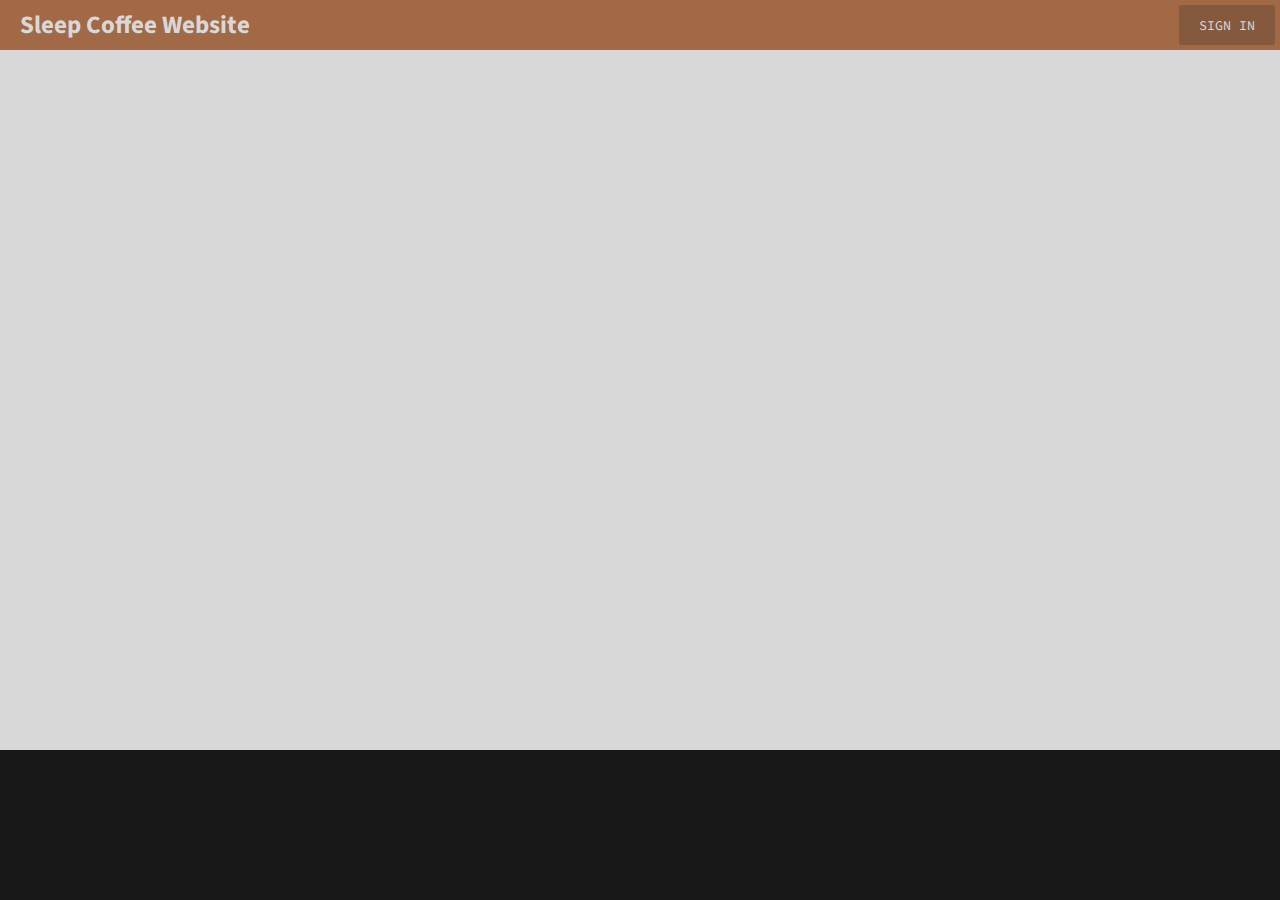
==== index.html @ a2d7c395 "Website looks pretty good" ====
<!DOCTYPE html>
<html>
    <head>
        <link href="https://fonts.googleapis.com/css?family=Source+Code+Pro:700|Source+Sans+Pro" rel="stylesheet"> 
        <link rel="stylesheet" type="text/css" href="website/css/colors.css">
        <link rel="stylesheet" type="text/css" href="website/css/design.css">
        <link rel="stylesheet" type="text/css" href="website/css/layout.css">
    </head>
    <body>
        <header>
            <div id="headerLeft">
                <h1>Sleep Coffee Website</h1>
            </div>
            <div id="headerRight">
                <button id="btn_sign_in">SIGN IN</button>
            </div>
        </header>
        <main></main>
        <footer></footer>
    </body>
    <script src="https://apis.google.com/js/api.js"></script>
    <!-- <script src="website/main.js" type=module></script> -->
</html>
---- website/css/colors.css ----
body {
    --colorFore: 24, 24, 24;
    --colorBack: 216, 216, 216;
    --colorAccent: 161, 105, 70;
}

header {
    background-color: rgb(var(--colorAccent));
}

main {
    background-color: rgb(var(--colorBack));
}

footer {
    background-color: rgb(var(--colorFore));
}
---- website/css/design.css ----
button {
    height: 40px;
    padding: 5px 20px;
    margin: 5px;
    border-radius: 2px;
    border: none;
    outline: none;
    background-color: rgba(var(--colorFore), 0.2);
    color: rgb(var(--colorBack));
    font-family: 'Source Code Pro', monospace;
}

header > * > h1 {
    font-family: 'Source Sans Pro', sans-serif;
    color: rgb(var(--colorBack));
    height: 40px;
    margin: 5px 20px;
    line-height: 40px;
    font-size: 25px;
}
---- website/css/layout.css ----
html, body {
    width: 100%;
    height: 100%;
    margin: 0;
}

body {
    display: flex;
    min-height: 100vh;
    flex-direction: column;
}

header {
    position: absolute;
    top: 0;
    left: 0;
    right: 0;
    height: 50px;
    display: flex;
}
header > * {
    flex: 1;
}
header > #headerRight > * {
    float: right;
}

main {
    height: 100%;
    width: 100%;
    flex: 1;
}

footer {
    height: 150px;
    width: 100%;
}
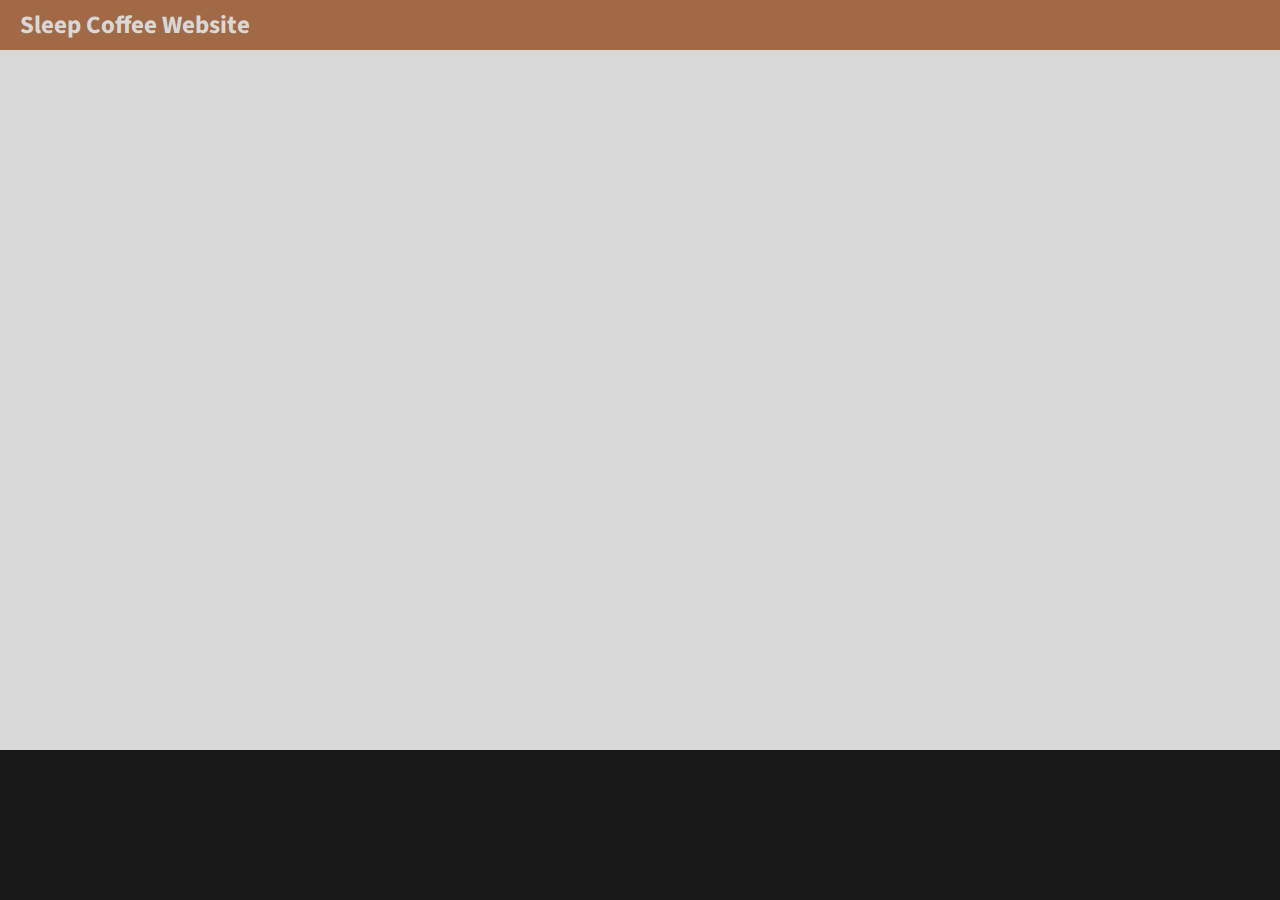
==== commit e4765fab: "Quickt update" ====
--- a/index.html
+++ b/index.html
@@ -9,15 +9,24 @@
     <body>
         <header>
             <div id="headerLeft">
-                <h1>Sleep Coffee Website</h1>
+                <a id="btn_home" href="index.html">Sleep Coffee Website</a>
             </div>
             <div id="headerRight">
-                <button id="btn_sign_in">SIGN IN</button>
+                <div id="sign_in" style="display: none">
+                    <button onclick="signIn()">SIGN IN</button>
+                </div>
+                <div id="sign_out" style="display: none">
+                    <span>Account Name</span>
+                    <button onclick="signOut()">SIGN OUT</button>
+                </div>
             </div>
         </header>
         <main></main>
         <footer></footer>
     </body>
-    <script src="https://apis.google.com/js/api.js"></script>
-    <!-- <script src="website/main.js" type=module></script> -->
+    <script src="website/js/gapi.js"></script>
+    <script async defer src="https://apis.google.com/js/api.js"
+      onload="this.onload = function(){}; gapiLoaded()"
+      onreadystatechange="if (this.readyState === 'complete') this.onload()">
+    </script>
 </html>--- a/website/css/design.css
+++ b/website/css/design.css
@@ -2,17 +2,21 @@
     height: 40px;
     padding: 5px 20px;
     margin: 5px;
-    border-radius: 2px;
+    border-radius: 5px;
     border: none;
     outline: none;
     background-color: rgba(var(--colorFore), 0.2);
     color: rgb(var(--colorBack));
     font-family: 'Source Code Pro', monospace;
+    cursor: pointer;
 }
 
-header > * > h1 {
+#btn_home {
     font-family: 'Source Sans Pro', sans-serif;
+    font-weight: bold;
     color: rgb(var(--colorBack));
+    display: inline-block;
+    text-decoration: none;
     height: 40px;
     margin: 5px 20px;
     line-height: 40px;
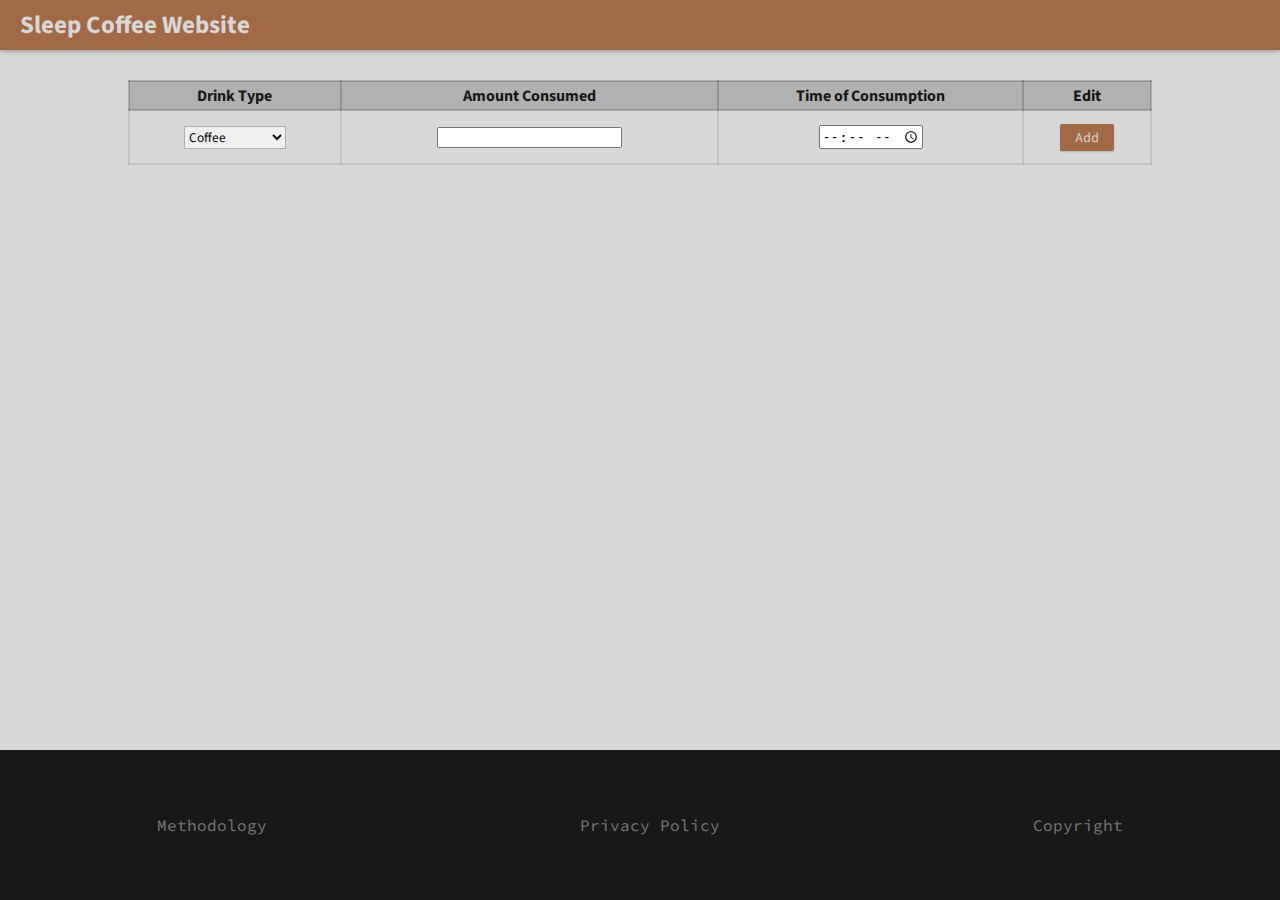
==== commit 388d35f1: "pushing" ====
--- a/index.html
+++ b/index.html
@@ -16,14 +16,41 @@
                     <button onclick="signIn()">SIGN IN</button>
                 </div>
                 <div id="sign_out" style="display: none">
-                    <span>Account Name</span>
+                    <span>account name</span>
                     <button onclick="signOut()">SIGN OUT</button>
                 </div>
             </div>
         </header>
-        <main></main>
-        <footer></footer>
+        <main>
+            <table>
+                <tr>
+                    <th>Drink Type</th>
+                    <th>Amount Consumed</th>
+                    <th>Time of Consumption</th>
+                    <th>Edit</th>
+                </tr>
+                <tr>
+                    <td class="sourceType">
+                        <select>
+                            <option value="coffee">Coffee</option>
+                            <option value="redbull">Red Bull</option>
+                            <option value="5hourenergy">5 Hour Energy</option>
+                        </select>
+                    </td>
+                    <td class="sourceAmount"><input type=number></td>
+                    <td class="sourceTime"><input type=time></td>
+                    <td class="sourceBtn"><input type=submit value="Add" onclick="addRecording(this.parentElement.parentElement)"></td>
+                </tr>
+            </table>
+        </main>
+        <footer>
+            <a>Methodology</a>
+            <a href="website/privacypolicy.html">Privacy Policy</a>
+            Copyright
+        </footer>
     </body>
+    <script src="website/js/jquery-3.3.1.min.js"></script>
+    <script src="website/js/data.js"></script>
     <script src="website/js/gapi.js"></script>
     <script async defer src="https://apis.google.com/js/api.js"
       onload="this.onload = function(){}; gapiLoaded()"
--- a/website/css/design.css
+++ b/website/css/design.css
@@ -1,3 +1,7 @@
+header {
+    box-shadow: 0px 0px 5px rgba(var(--colorFore), 0.5);
+}
+
 button {
     height: 40px;
     padding: 5px 20px;
@@ -21,4 +25,77 @@
     margin: 5px 20px;
     line-height: 40px;
     font-size: 25px;
+}
+
+#sign_in, #sign_out {
+    transition: opacity 400ms;
+    opacity: 0;
+}
+
+#sign_out > span {
+    font-family: 'Source Sans Pro', sans-serif;
+    font-weight: bold;
+    font-style: italic;
+    color: rgb(var(--colorBack));
+    line-height: 40px;
+    margin: 10px;
+}
+
+table {
+    margin: 30px auto;
+    border-radius: 2px;
+    border-collapse: collapse;
+}
+
+table, td, th {
+    border: solid 2px rgba(var(--colorFore), 0.1);
+    font-family: 'Source Sans Pro', sans-serif;
+    color: rgb(var(--colorFore));
+    text-align: center;
+}
+
+th {
+    background-color: rgba(var(--colorFore), 0.2);
+    color: rgb(var(--colorFore));
+    border: solid 2px rgba(var(--colorFore), 0.2);
+    height: 25px;
+}
+
+td {
+    height: 50px;
+}
+
+input[type=text], select {
+    font-family: 'Source Sans Pro', sans-serif;
+    outline-color: rgb(var(--colorAccent));
+    border-color: rgba(var(--colorFore), 0.3);
+}
+
+input[type=submit] {
+    outline: none;
+    border: none;
+    box-shadow: 0px 1px 2px rgba(var(--colorFore), 0.2);
+    background-color: rgb(var(--colorAccent));
+    font-family: 'Source Code Pro', monospace;
+    color: rgb(var(--colorBack));
+    padding: 5px 15px;
+    border-radius: 2px;
+    cursor: pointer;
+    margin: 3px;
+}
+
+footer {
+    font-family: 'Source Code Pro', monospace;
+    color: rgba(var(--colorBack), 0.5);
+}
+
+footer > * {
+    text-decoration: none;
+    color: rgba(var(--colorBack), 0.5);
+    transition: 300ms;
+}
+
+footer > a:hover {
+    color: rgba(var(--colorBack), 0.8);
+    cursor: pointer;
 }--- a/website/css/layout.css
+++ b/website/css/layout.css
@@ -1,13 +1,13 @@
 html, body {
     width: 100%;
-    height: 100%;
     margin: 0;
 }
 
 body {
     display: flex;
-    min-height: 100vh;
+    min-height: calc(100vh - 50px);
     flex-direction: column;
+    margin-top: 50px;
 }
 
 header {
@@ -31,7 +31,14 @@
     flex: 1;
 }
 
+table {
+    width: 80vw;
+}
+
 footer {
     height: 150px;
     width: 100%;
+    display: flex;
+    align-items: center;
+    justify-content: space-around;
 }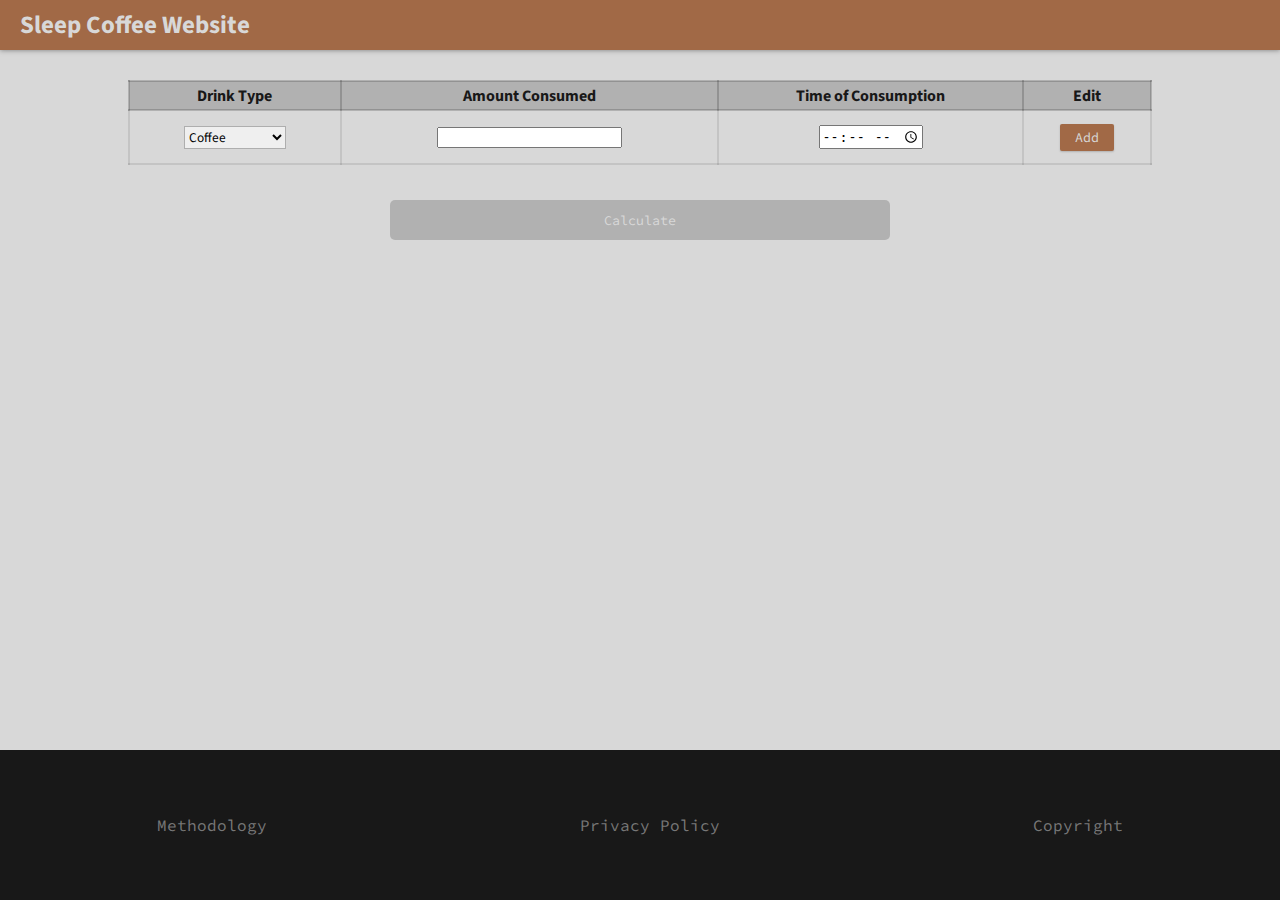
==== commit 67cb456d: "We're good!" ====
--- a/index.html
+++ b/index.html
@@ -42,6 +42,11 @@
                     <td class="sourceBtn"><input type=submit value="Add" onclick="addRecording(this.parentElement.parentElement)"></td>
                 </tr>
             </table>
+            <center><button id="THISISGREAT" onclick="calculate()">Calculate</button></center>
+            <center><h2 id="HEEEEELP" style="display: none">Time until optimal sleep conditions:</h2></center>
+            <center><h1 id="result" style="display: none"></h1></center>
+            <center><h3 id="DIEPAWAN" style="display: none">If you go to bed now, it will take this much longer to fall asleep:</h3></center>
+            <center><h1 id="latency" style="display: none"></h1></center>
         </main>
         <footer>
             <a>Methodology</a>
--- a/website/css/design.css
+++ b/website/css/design.css
@@ -98,4 +98,17 @@
 footer > a:hover {
     color: rgba(var(--colorBack), 0.8);
     cursor: pointer;
+}
+
+h2 {
+    font-family: 'Source Sans Pro', sans-serif;
+    display: inline-block;
+}
+
+h1 {
+    font-family: 'Source Code Pro', monospace;
+}
+
+#THISISGREAT { 
+    width: 500px;
 }--- a/website/css/layout.css
+++ b/website/css/layout.css
@@ -29,6 +29,8 @@
     height: 100%;
     width: 100%;
     flex: 1;
+    display: flex;
+    flex-direction: column;
 }
 
 table {
